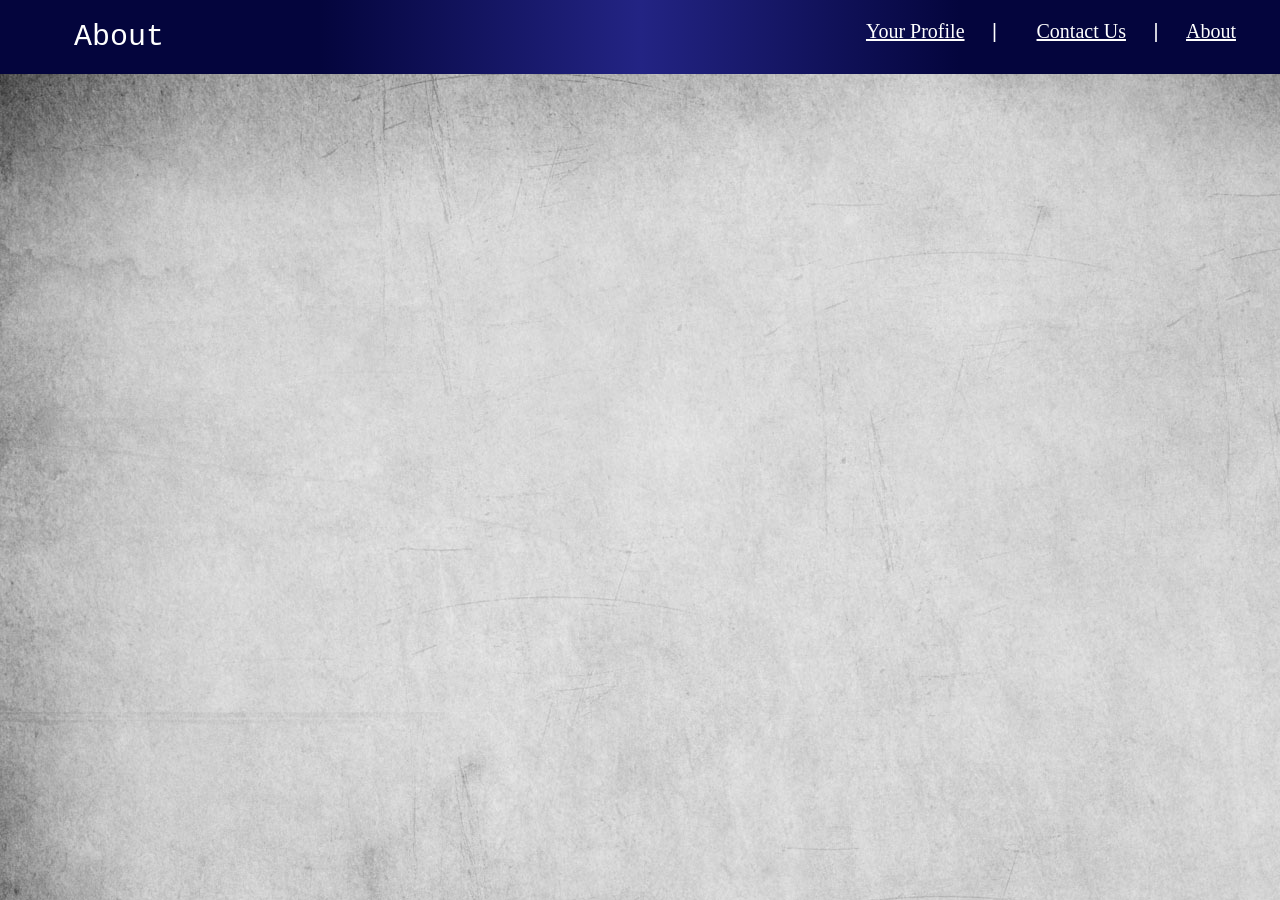
==== about.html @ 70f75a25 "empty about page--details to be added" ====
<!DOCTYPE html>
<html>
<head>
	<title>Contact Us</title>
	<link rel="stylesheet" type="text/css" href="about.css">
</head>
<body background="tag2.jpg">
	<div class="main">&nbsp;&nbsp;&nbsp;About
			<span>
			<a href="login.html" class="navi">Your Profile</a>&nbsp;&nbsp;|&nbsp;&nbsp;
			<a href="" class="navi">Contact Us</a>&nbsp;&nbsp;|&nbsp;
			<a href="" class="navi">About</a>&nbsp;&nbsp;</span>
	</div>

	

</body>
</html>
---- about.css ----
.main
{
	font-family: courier;
	color: white;
	font-size: 30px;
	/*background-color: #25C6CE;*/
	background-image: linear-gradient(to right,#04053D,#04053D,#232484,#04053D,#04053D );
	padding: 20px;
	margin: -8px;
}

span
{
	font-size: 20px;
	float: right;
}

a{
	font-family: calibri;
	size: 18px;
	color: white;
}
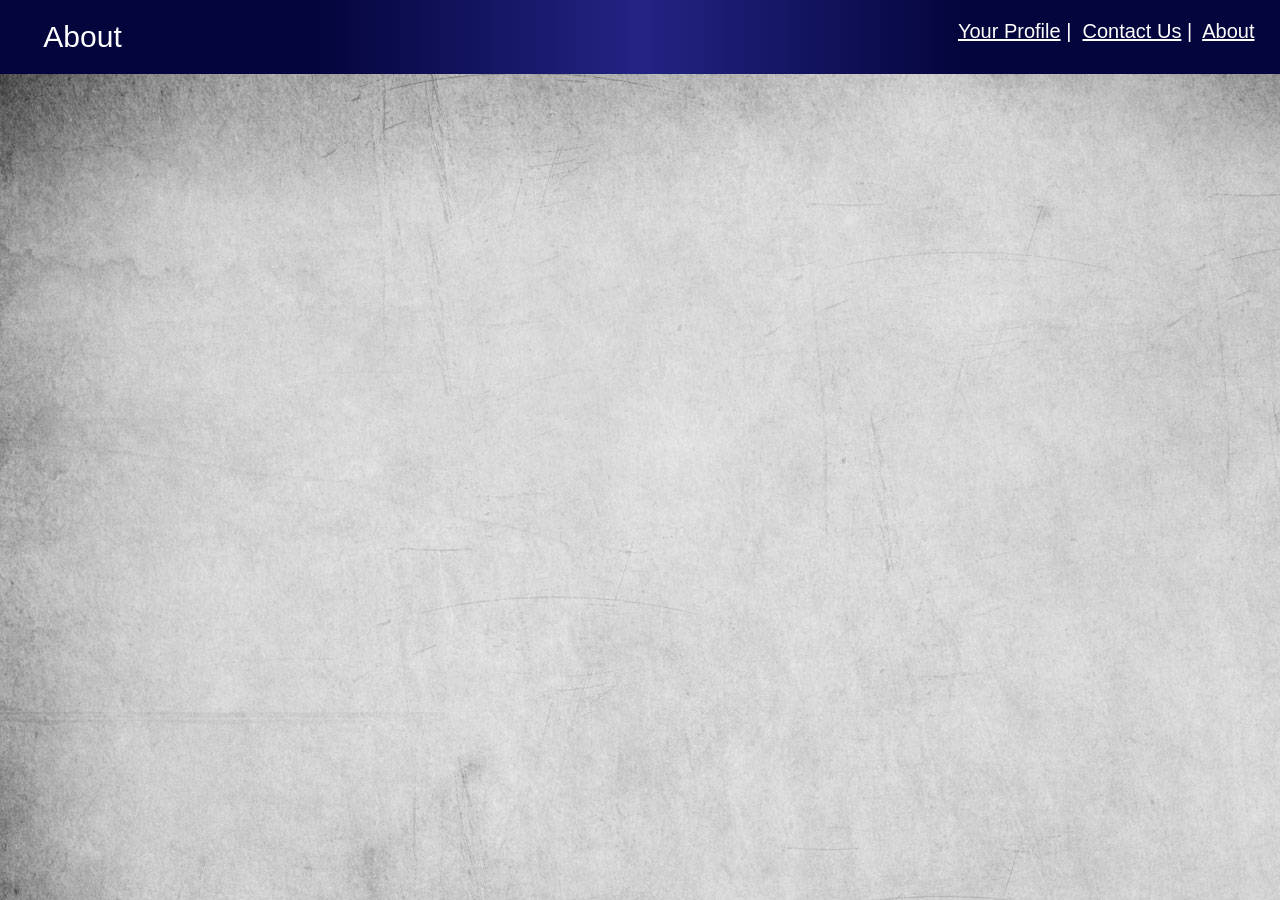
==== commit f8433639: "Minor Changes 18/11 in Styles" ====
--- a/about.html
+++ b/about.html
@@ -3,13 +3,14 @@
 <head>
 	<title>Contact Us</title>
 	<link rel="stylesheet" type="text/css" href="about.css">
+	<link rel="icon" type="image" href="logo.jpg">
 </head>
 <body background="tag2.jpg">
 	<div class="main">&nbsp;&nbsp;&nbsp;About
 			<span>
-			<a href="login.html" class="navi">Your Profile</a>&nbsp;&nbsp;|&nbsp;&nbsp;
-			<a href="" class="navi">Contact Us</a>&nbsp;&nbsp;|&nbsp;
-			<a href="" class="navi">About</a>&nbsp;&nbsp;</span>
+			<a href="login.html" class="navi">Your Profile</a>&nbsp;|&nbsp;
+			<a href="" class="navi">Contact Us</a>&nbsp;|&nbsp;
+			<a href="" class="navi">About</a>&nbsp;</span>
 	</div>
 
 	
--- a/about.css
+++ b/about.css
@@ -1,6 +1,6 @@
 .main
 {
-	font-family: courier;
+	font-family: arial;
 	color: white;
 	font-size: 30px;
 	/*background-color: #25C6CE;*/
@@ -16,7 +16,7 @@
 }
 
 a{
-	font-family: calibri;
+	font-family: arial;
 	size: 18px;
 	color: white;
 }
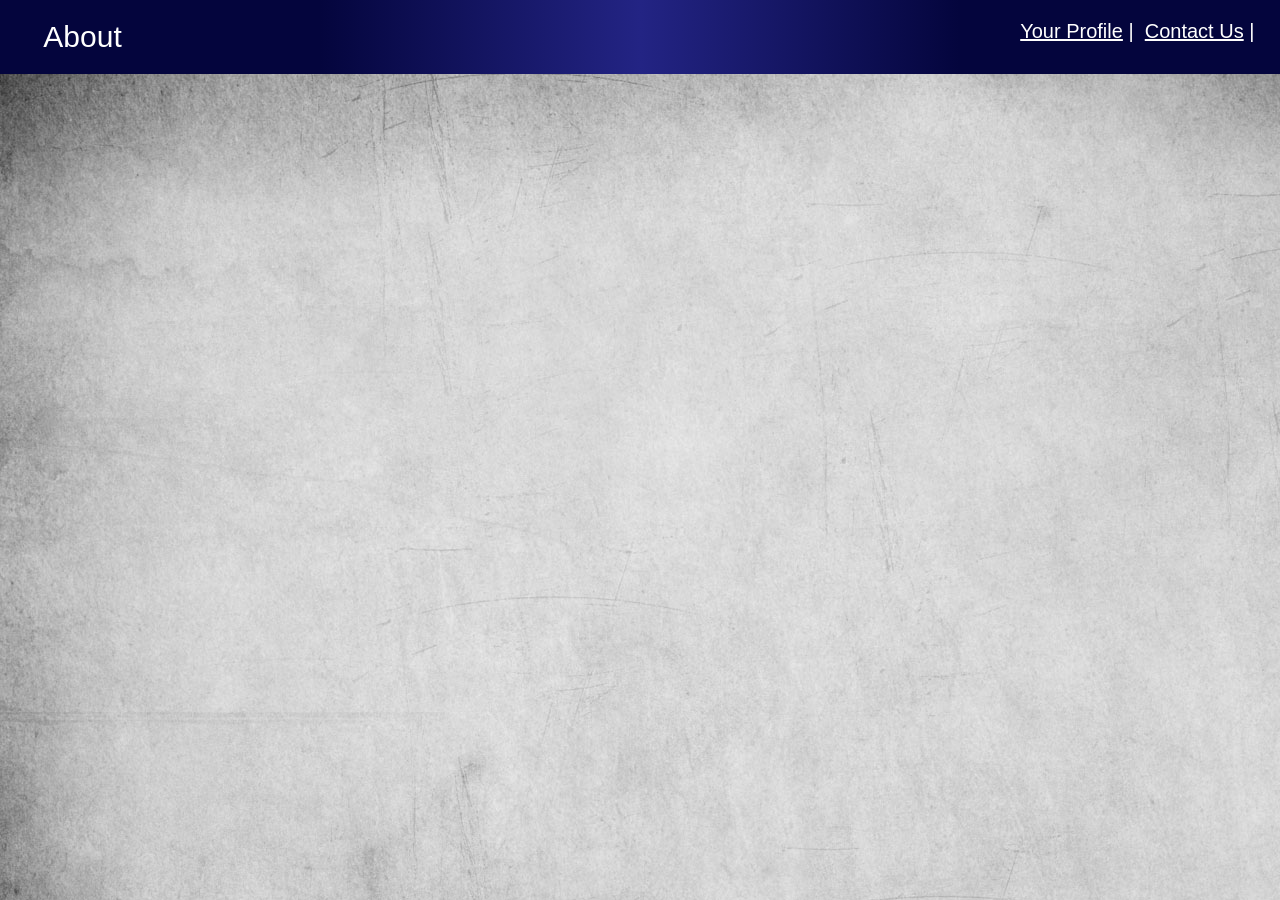
==== commit b2b959e3: "Update server.php: include other details; modify profile js for defaults" ====
--- a/about.html
+++ b/about.html
@@ -1,7 +1,7 @@
 <!DOCTYPE html>
 <html>
 <head>
-	<title>Contact Us</title>
+	<title>About</title>
 	<link rel="stylesheet" type="text/css" href="about.css">
 	<link rel="icon" type="image" href="logo.jpg">
 </head>
@@ -9,8 +9,8 @@
 	<div class="main">&nbsp;&nbsp;&nbsp;About
 			<span>
 			<a href="login.html" class="navi">Your Profile</a>&nbsp;|&nbsp;
-			<a href="" class="navi">Contact Us</a>&nbsp;|&nbsp;
-			<a href="" class="navi">About</a>&nbsp;</span>
+			<a href="contactus.html" class="navi">Contact Us</a>&nbsp;|&nbsp;
+			<!-- <a href="about.html" class="navi">About</a>&nbsp;</span> -->
 	</div>
 
 	
